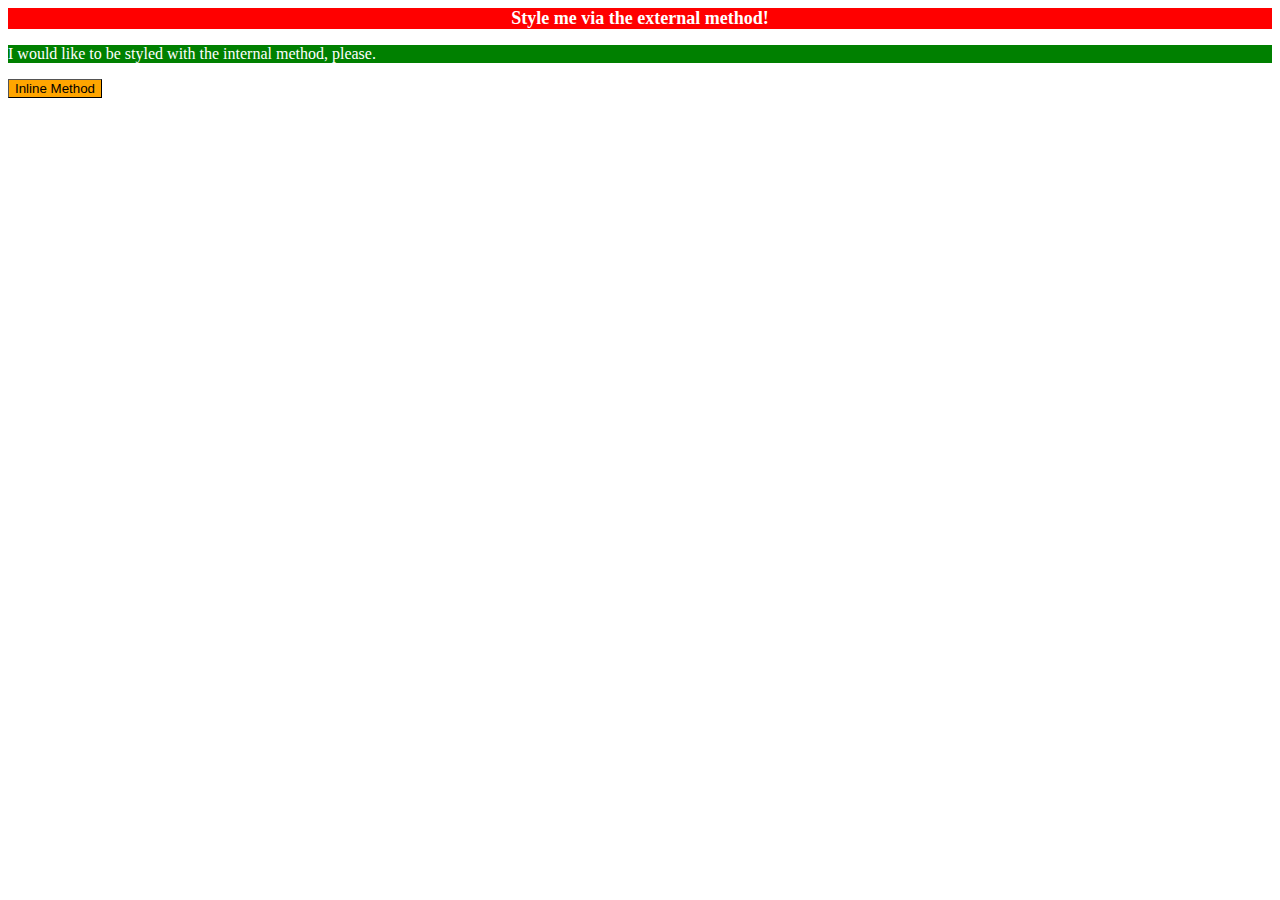
==== foundations/01-css-methods/index.html @ 6589e409 "Added solution to excercise 1" ====
<!DOCTYPE html>
<html lang="en">
  <head>
    <meta charset="UTF-8">
    <meta http-equiv="X-UA-Compatible" content="IE=edge">
    <meta name="viewport" content="width=device-width, initial-scale=1.0">
    <link rel="stylesheet" href="style.css">
    <title>Methods for Adding CSS</title>
    <style>
      p {
        background-color: green;
        color: white;
      }
    </style>
  </head>
  <body>
    <div>Style me via the external method!</div>
    <p>I would like to be styled with the internal method, please.</p>
    <button style="background-color: orange; border-width: 1px;">Inline Method</button>
  </body>
</html>
---- foundations/01-css-methods/style.css ----
div {
    background-color: red;
    text-align: center;
    font-weight: bold;
    font-size: large;
    color: white;
}
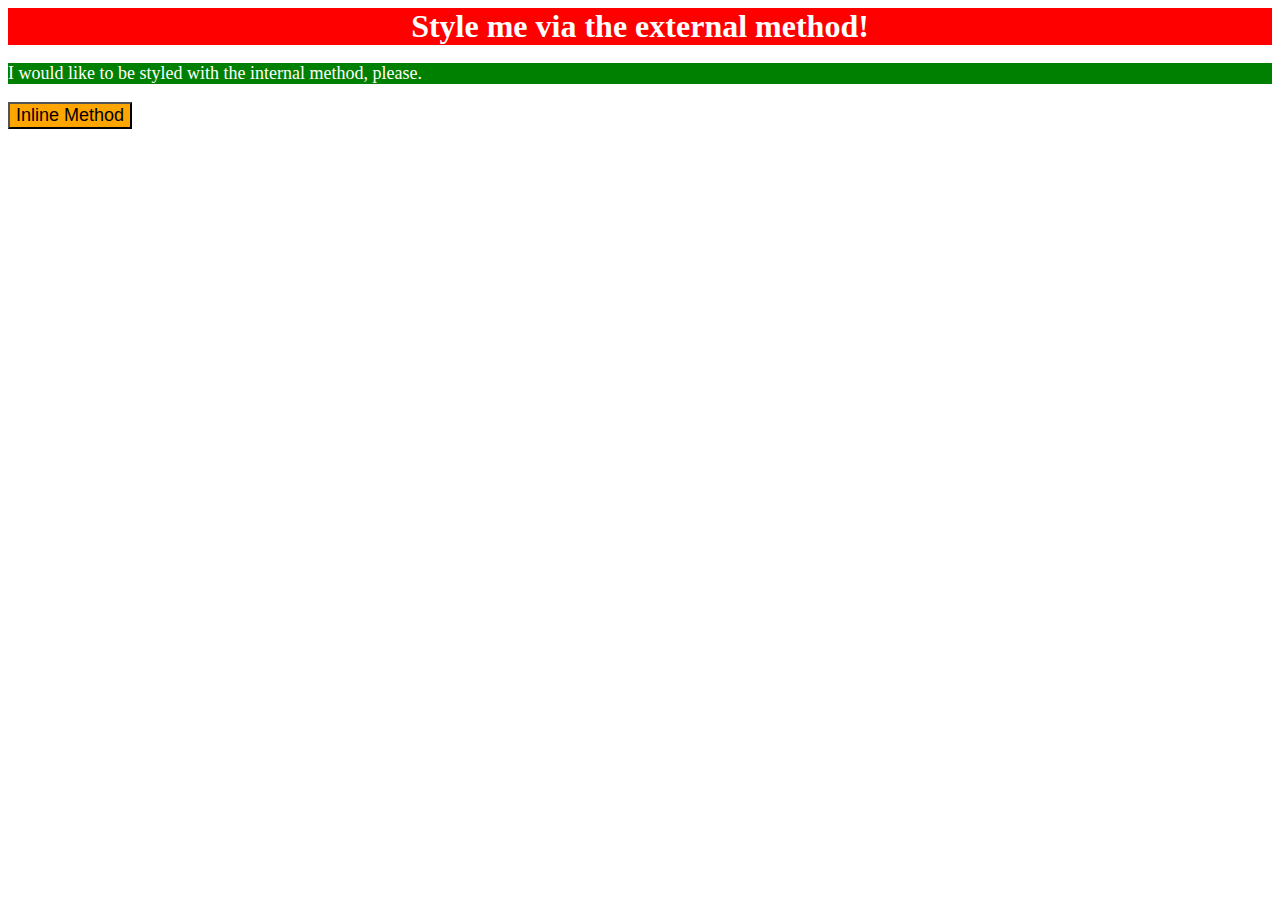
==== commit 58289739: "Correct solution for excercise 1" ====
--- a/foundations/01-css-methods/index.html
+++ b/foundations/01-css-methods/index.html
@@ -10,12 +10,13 @@
       p {
         background-color: green;
         color: white;
+        font-size: 18px;
       }
     </style>
   </head>
   <body>
     <div>Style me via the external method!</div>
     <p>I would like to be styled with the internal method, please.</p>
-    <button style="background-color: orange; border-width: 1px;">Inline Method</button>
+    <button style="background-color: orange; font-size: 18px;">Inline Method</button>
   </body>
 </html>--- a/foundations/01-css-methods/style.css
+++ b/foundations/01-css-methods/style.css
@@ -2,6 +2,6 @@
     background-color: red;
     text-align: center;
     font-weight: bold;
-    font-size: large;
+    font-size: 32px;
     color: white;
 }